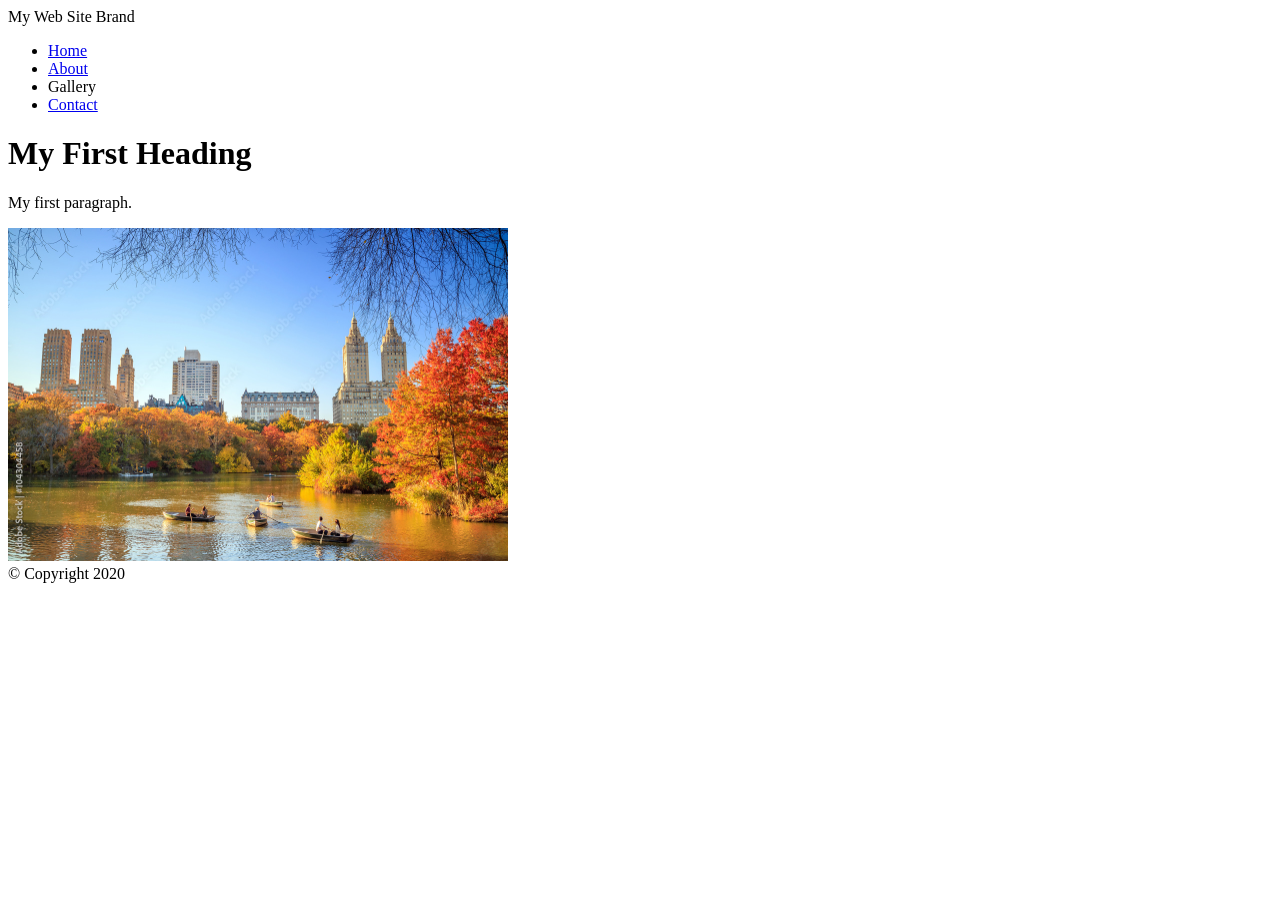
==== index.html @ c6c07ac5 "day 2 class demo" ====
<!DOCTYPE html>
<html>
<head>
<title>My First Web Page</title>
</head>
<body>

<!-- Container to wrap everything -->
<div id="container">

    <!-- Brand of website -->
    <header>My Web Site Brand</header>

    <!-- Main Navigation -->
    <nav>
        <ul>
            <li><a href="index.html">Home</a></li>
            <li><a href="page2.html">About</a></li>
            <li>Gallery</li>
            <li><a href="page3.html">Contact</a></li>
        </ul>
    </nav> <!-- End Main Navigation -->

    <!-- Main Content -->
    <main>
        <h1>My First Heading</h1>
        <p>My first paragraph.</p>
        <img src="images/central_park.jpg" alt="Central Park" width="500">
    </main> <!-- End Main Content -->

    <!-- Footer Information -->
    <footer>&copy; Copyright 2020</footer>

</div> <!-- End Container -->

</body>
</html>
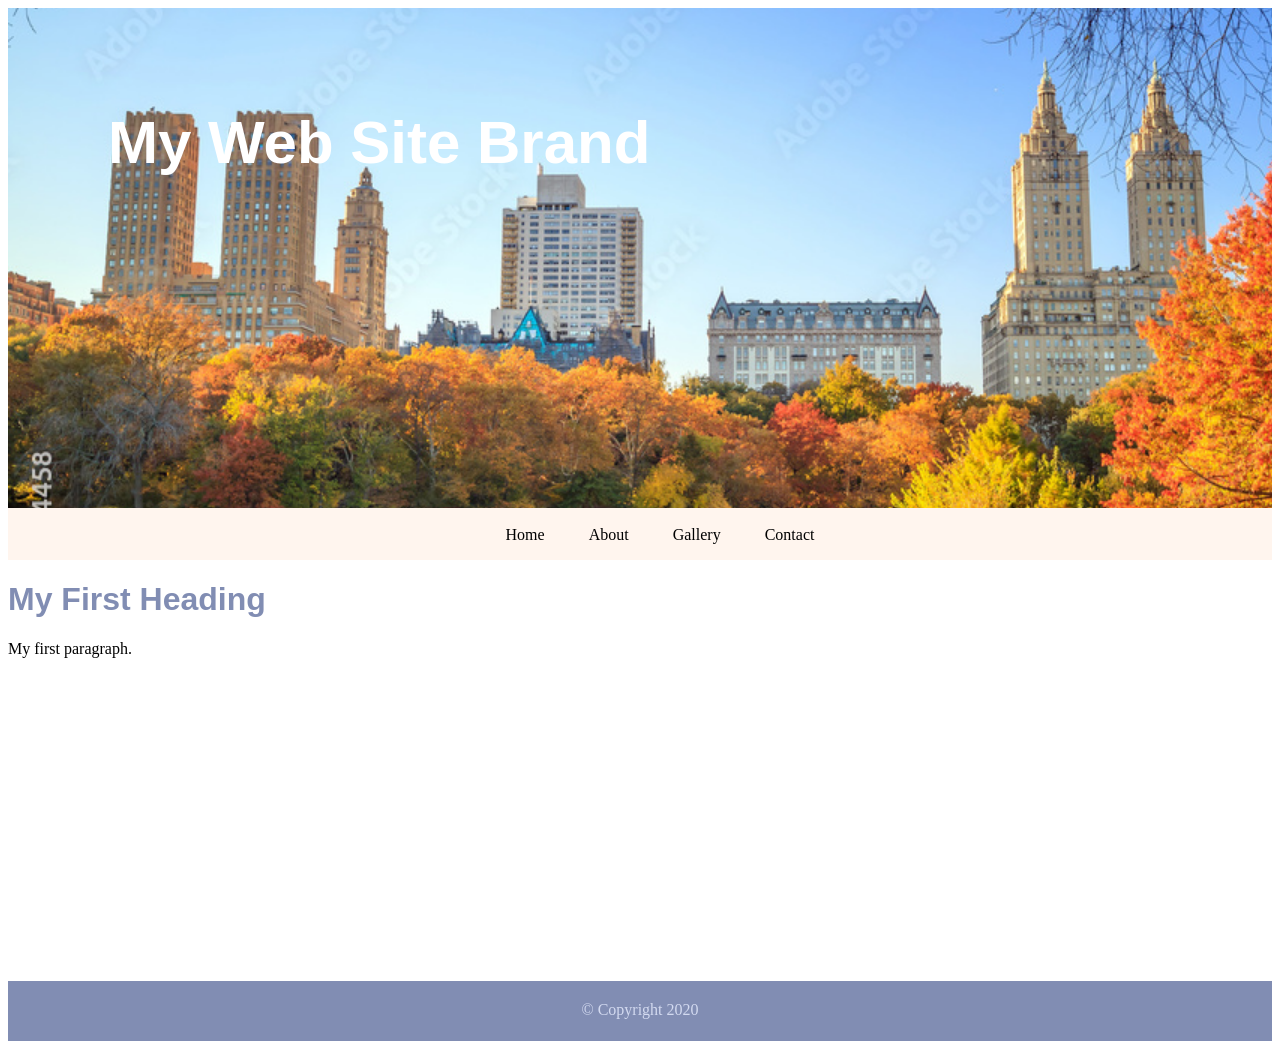
==== commit 313828a4: "week 2 d1 class excercise" ====
--- a/index.html
+++ b/index.html
@@ -2,6 +2,60 @@
 <html>
 <head>
 <title>My First Web Page</title>
+<!-- Embed Style Method -->
+<style>
+  header {
+    background: url(images/central_park.jpg) 0 -200px no-repeat;  /* place image as background */
+    background-size: 1500px;
+    /*background-position: 0 -200px;*/
+    /*background-repeat: no-repeat;*/
+    height: 400px; /* give header some height to display the background image */
+    padding-top: 100px;
+    padding-left: 100px;
+    font-weight: bold;
+    font-family: Arial, Helvetica, sans-serif;
+  }
+  li {
+    list-style-type: none;
+    display: inline;
+    padding: 0 20px;
+  }
+  li a {
+    text-decoration: none; /* Remove Underline */
+  }
+  li a:link {
+    color: #000; /* Before Click */
+  }
+  li a:visited {
+    color:#818db3; /* After Click */
+  }
+  li a:hover {
+    color:#333; /* Mouse Over */
+  }
+  li a:active {
+    color:#753a30; /* Mouse Down */
+  }
+  nav {
+    background-color:rgb(255, 245, 238);
+    height: 50px;
+    text-align: center;
+    padding-top: 2px;
+  }
+  main {
+    height: 400px; /* give some height to get a better sense of how the page could look like */
+  }
+  main h1 {
+    color:rgb(129, 141, 179);
+    font-family: arial;
+  }
+  footer {
+    height: 40px;
+    background-color:rgb(129, 141, 179);
+    text-align: center;
+    padding-top: 20px;
+    color:rgb(211, 218, 240);
+  }
+</style>
 </head>
 <body>
 
@@ -9,7 +63,7 @@
 <div id="container">
 
     <!-- Brand of website -->
-    <header>My Web Site Brand</header>
+    <header style="font-size: 60px; color: #fff;">My Web Site Brand</header>
 
     <!-- Main Navigation -->
     <nav>
@@ -25,7 +79,6 @@
     <main>
         <h1>My First Heading</h1>
         <p>My first paragraph.</p>
-        <img src="images/central_park.jpg" alt="Central Park" width="500">
     </main> <!-- End Main Content -->
 
     <!-- Footer Information -->
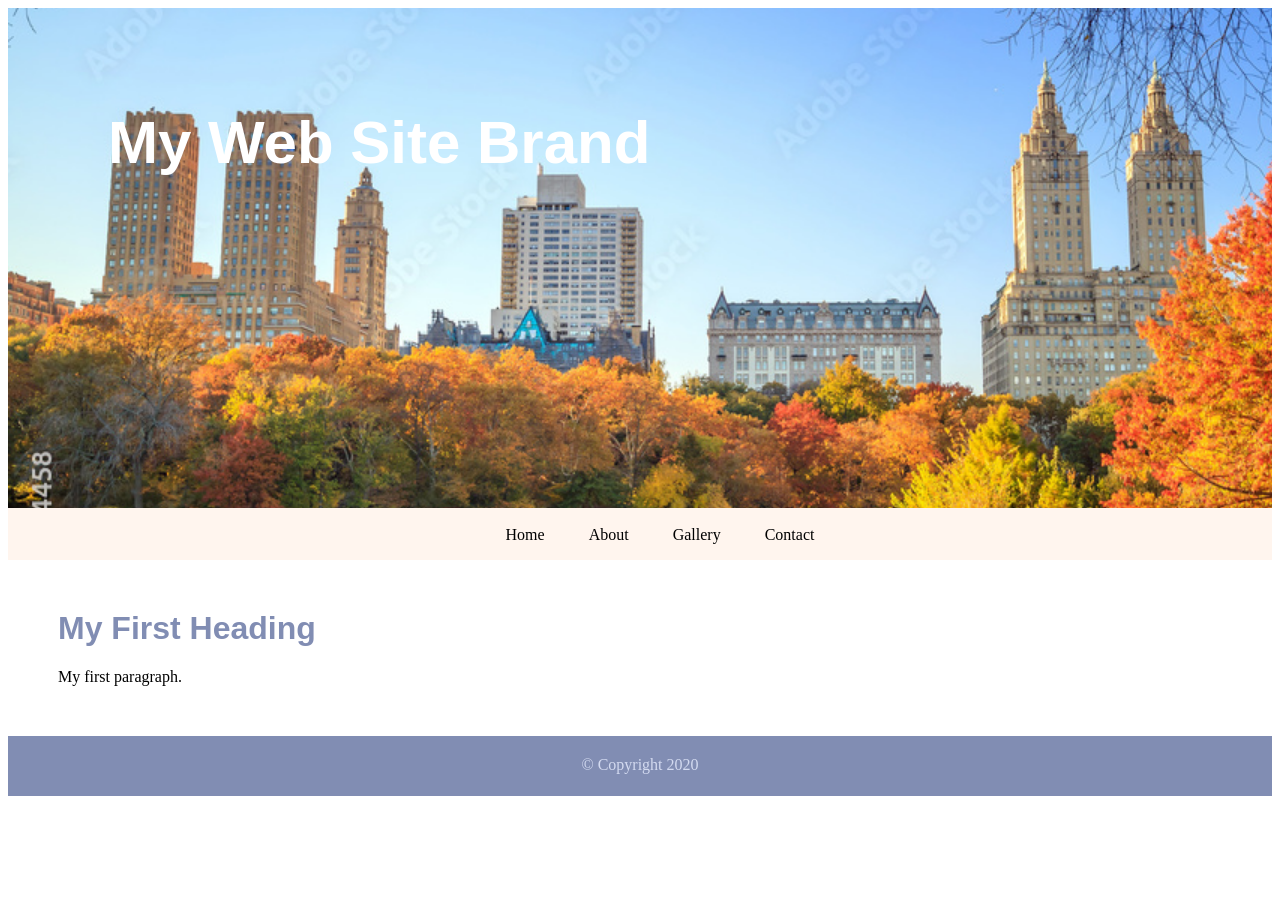
==== commit bb348256: "added table and form css styling) and push to remote github" ====
--- a/index.html
+++ b/index.html
@@ -2,60 +2,9 @@
 <html>
 <head>
 <title>My First Web Page</title>
-<!-- Embed Style Method -->
-<style>
-  header {
-    background: url(images/central_park.jpg) 0 -200px no-repeat;  /* place image as background */
-    background-size: 1500px;
-    /*background-position: 0 -200px;*/
-    /*background-repeat: no-repeat;*/
-    height: 400px; /* give header some height to display the background image */
-    padding-top: 100px;
-    padding-left: 100px;
-    font-weight: bold;
-    font-family: Arial, Helvetica, sans-serif;
-  }
-  li {
-    list-style-type: none;
-    display: inline;
-    padding: 0 20px;
-  }
-  li a {
-    text-decoration: none; /* Remove Underline */
-  }
-  li a:link {
-    color: #000; /* Before Click */
-  }
-  li a:visited {
-    color:#818db3; /* After Click */
-  }
-  li a:hover {
-    color:#333; /* Mouse Over */
-  }
-  li a:active {
-    color:#753a30; /* Mouse Down */
-  }
-  nav {
-    background-color:rgb(255, 245, 238);
-    height: 50px;
-    text-align: center;
-    padding-top: 2px;
-  }
-  main {
-    height: 400px; /* give some height to get a better sense of how the page could look like */
-  }
-  main h1 {
-    color:rgb(129, 141, 179);
-    font-family: arial;
-  }
-  footer {
-    height: 40px;
-    background-color:rgb(129, 141, 179);
-    text-align: center;
-    padding-top: 20px;
-    color:rgb(211, 218, 240);
-  }
-</style>
+
+<link rel="stylesheet" href="style.css">
+
 </head>
 <body>
 
--- a/style.css
+++ b/style.css
@@ -0,0 +1,87 @@
+header {
+    background: url(images/central_park.jpg) 0 -200px no-repeat;  /* place image as background */
+    background-size: 1500px;
+    /*background-position: 0 -200px;*/
+    /*background-repeat: no-repeat;*/
+    height: 400px; /* give header some height to display the background image */
+    padding-top: 100px;
+    padding-left: 100px;
+    font-weight: bold;
+    font-family: Arial, Helvetica, sans-serif;
+}
+li {
+    list-style-type: none;
+    display: inline;
+    padding: 0 20px;
+}
+li a {
+    text-decoration: none; /* Remove Underline */
+}
+li a:link {
+    color: #000; /* Before Click */
+}
+li a:visited {
+    color:#818db3; /* After Click */
+}
+li a:hover {
+    color:#333; /* Mouse Over */
+}
+li a:active {
+    color:#753a30; /* Mouse Down */
+}
+nav {
+    background-color:rgb(255, 245, 238);
+    height: 50px;
+    text-align: center;
+    padding-top: 2px;
+}
+main {
+    margin: 50px;
+}
+main h1 {
+    color:rgb(129, 141, 179);
+    font-family: arial;
+}
+table {
+    margin-top: 35px;
+}
+table, caption, th, td {
+    border: 1px solid #000;
+}
+th, td {
+    width: 150px;
+    height: 35px;
+    text-align: center;
+}
+caption {
+    text-transform: uppercase;
+    font-weight: 600;
+    height: 40px;
+    padding-top: 15px;
+    color: #753a30;
+}
+footer {
+    height: 40px;
+    background-color:rgb(129, 141, 179);
+    text-align: center;
+    padding-top: 20px;
+    color:rgb(211, 218, 240);
+}
+label {
+    display: block;
+    margin: 15px 0 0 0;
+}
+input {
+    width: 300px;
+}
+input[type="radio"] {
+    width: 25px;
+}
+textarea {
+    width: 300px;
+}
+input[type="submit"] {
+    display: block;
+    margin: 20px 0 10px 0;
+    width: 100px;
+}
